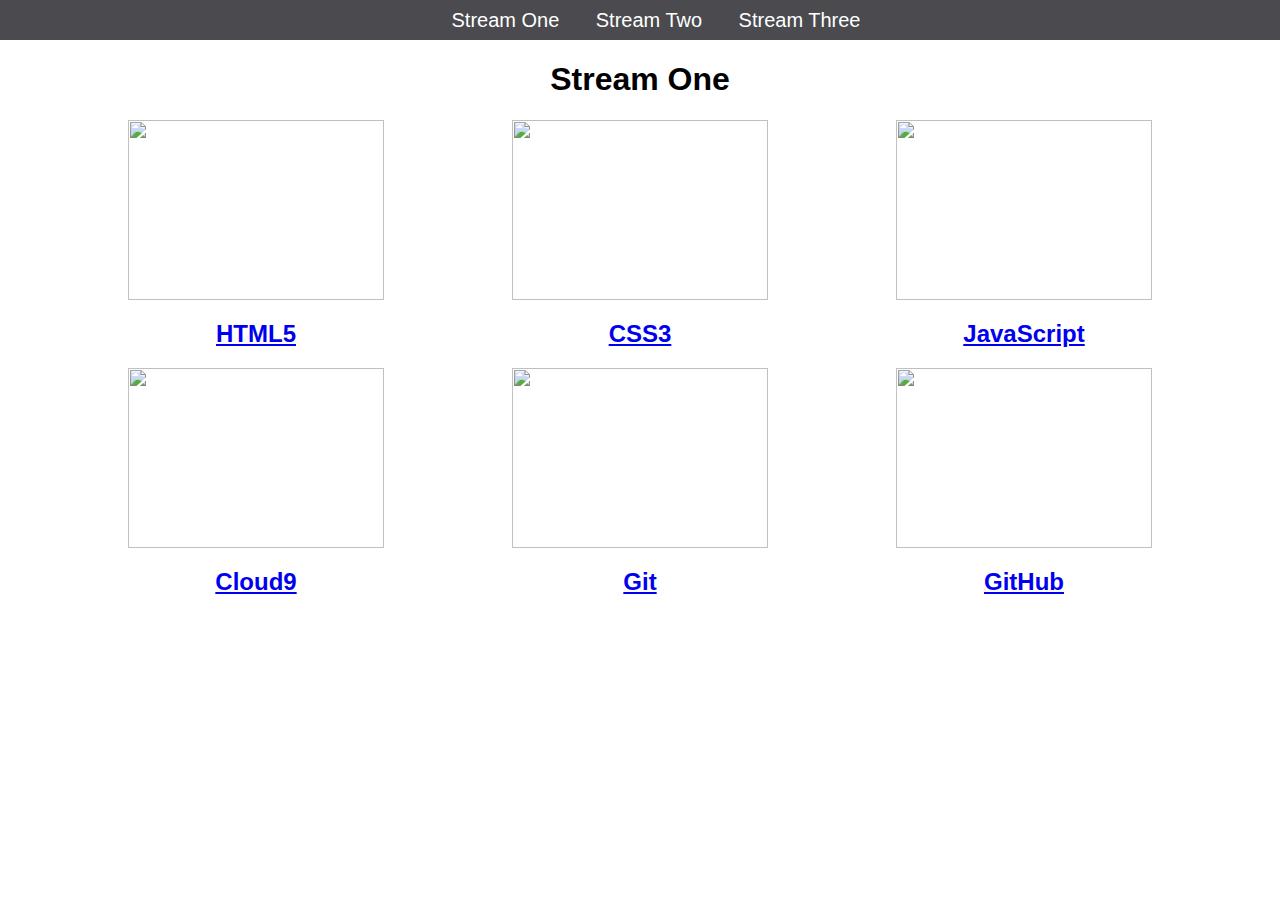
==== index.html @ b63e3856 "Rename stream-one.html to index.html" ====
<html>
    <head>
        <title>Hello World</title>
        <link rel="stylesheet" href="css/style.css" type="text/css" />
    </head>
    <body>
        <nav>
            <ul>
                <li><a href="stream-one.html">Stream One</a></li>
                <li><a href="stream-two.html">Stream Two</a></li>
                <li><a href="stream-three.html">Stream Three</a></li>
            </ul>
        </nav>
        <h1>Stream One</h1>
        <div class="card">
            <a href="https://en.wikipedia.org/wiki/HTML5">
                <img src="https://upload.wikimedia.org/wikipedia/commons/thumb/6/61/HTML5_logo_and_wordmark.svg/1200px-HTML5_logo_and_wordmark.svg.png"/>
                <h2>HTML5</h2>
            </a>    
        </div>
        
        <div class="card">
            <a href="https://en.wikipedia.org/wiki/Cascading_Style_Sheets">
                <img src="https://upload.wikimedia.org/wikipedia/commons/d/d5/CSS3_logo_and_wordmark.svg"/>
                <h2>CSS3</h2>
            </a>
        </div>
        
        <div class="card">
            <a href="https://en.wikipedia.org/wiki/JavaScript">
                <img src="https://seeklogo.com/images/J/javascript-logo-E967E87D74-seeklogo.com.png"/>
                <h2>JavaScript</h2>
            </a>
        </div>
        
        <div class="card">
            <a href="https://en.wikipedia.org/wiki/Cloud9">
                <img src="https://gamepedia.cursecdn.com/lolesports_gamepedia_en/thumb/8/88/Cloud9logo_square.png/220px-Cloud9logo_square.png?version=4dc9870fe69e787442864c9d2b61d640"/>
                <h2>Cloud9</h2>
            </a>
        </div>
        
        <div class="card">
            <a href="https://en.wikipedia.org/wiki/Git">
                <img src="https://git-scm.com/images/logos/downloads/Git-Icon-1788C.png"/>
                <h2>Git</h2>
            </a>
        </div>
        
        <div class="card">
            <a href="https://en.wikipedia.org/wiki/GitHub">
                <img src="https://image.flaticon.com/icons/svg/25/25231.svg"/>
                <h2>GitHub</h2>
            </a>
        </div>
        
    </body>
</html>
---- css/style.css ----
body {
    margin: 0;
    padding: 0;
    font-family: 'Oswald', sans-serif;
}

nav ul {
    list-style: none;
    background-color: #4a4a4f;
    text-align: center;
    margin: 0;
    padding: 0;
}

nav li {
    font-size: 1.25em;
    line-height: 40px;
    height: 40px;
    display: inline-block;
    margin-left: 2.5%;
}

nav a {
    text-decoration: none;
    color: #ffffff;
    display: block;
}

nav a:hover{
    background-color: #ffffff;
    color: #4a4a4f
}

.card {
    float: left;
    width: 20%;
    margin-left: 10%;
    max-width: 260px;
    min-width: 150px;
}

.card a {
    text-align: center;
}

img {
    width: 100%;
    height: 180px;
}

h1 {
    text-align: center;
    
}
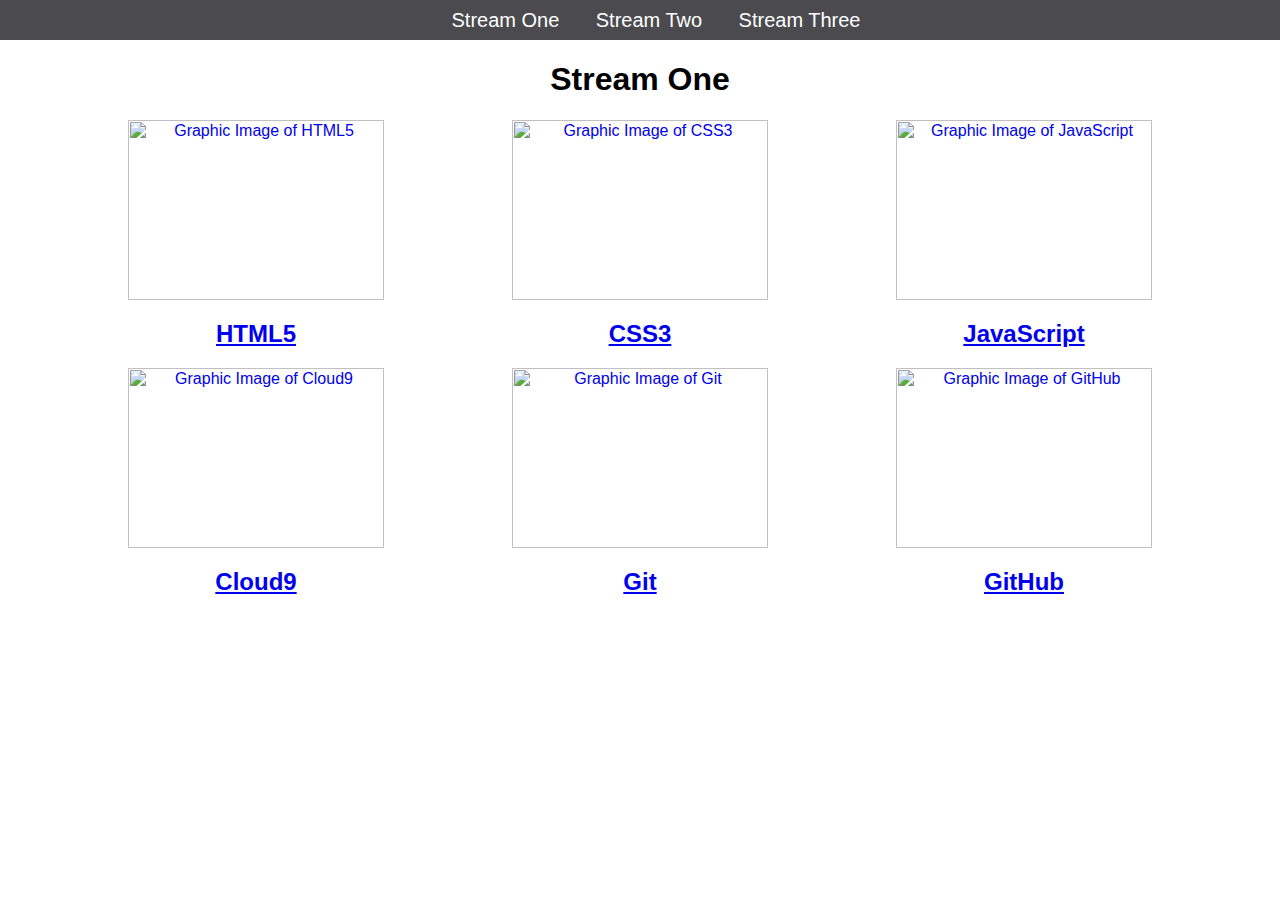
==== commit f805dd49: "New changes to index.html" ====
--- a/index.html
+++ b/index.html
@@ -14,42 +14,42 @@
         <h1>Stream One</h1>
         <div class="card">
             <a href="https://en.wikipedia.org/wiki/HTML5">
-                <img src="https://upload.wikimedia.org/wikipedia/commons/thumb/6/61/HTML5_logo_and_wordmark.svg/1200px-HTML5_logo_and_wordmark.svg.png"/>
+                <img src="https://upload.wikimedia.org/wikipedia/commons/thumb/6/61/HTML5_logo_and_wordmark.svg/1200px-HTML5_logo_and_wordmark.svg.png" alt="Graphic Image of HTML5"/>
                 <h2>HTML5</h2>
             </a>    
         </div>
         
         <div class="card">
             <a href="https://en.wikipedia.org/wiki/Cascading_Style_Sheets">
-                <img src="https://upload.wikimedia.org/wikipedia/commons/d/d5/CSS3_logo_and_wordmark.svg"/>
+                <img src="https://upload.wikimedia.org/wikipedia/commons/d/d5/CSS3_logo_and_wordmark.svg" alt="Graphic Image of CSS3"/>
                 <h2>CSS3</h2>
             </a>
         </div>
         
         <div class="card">
             <a href="https://en.wikipedia.org/wiki/JavaScript">
-                <img src="https://seeklogo.com/images/J/javascript-logo-E967E87D74-seeklogo.com.png"/>
+                <img src="https://seeklogo.com/images/J/javascript-logo-E967E87D74-seeklogo.com.png" alt="Graphic Image of JavaScript"/>
                 <h2>JavaScript</h2>
             </a>
         </div>
         
         <div class="card">
             <a href="https://en.wikipedia.org/wiki/Cloud9">
-                <img src="https://gamepedia.cursecdn.com/lolesports_gamepedia_en/thumb/8/88/Cloud9logo_square.png/220px-Cloud9logo_square.png?version=4dc9870fe69e787442864c9d2b61d640"/>
+                <img src="https://gamepedia.cursecdn.com/lolesports_gamepedia_en/thumb/8/88/Cloud9logo_square.png/220px-Cloud9logo_square.png?version=4dc9870fe69e787442864c9d2b61d640" alt="Graphic Image of Cloud9"/>
                 <h2>Cloud9</h2>
             </a>
         </div>
         
         <div class="card">
             <a href="https://en.wikipedia.org/wiki/Git">
-                <img src="https://git-scm.com/images/logos/downloads/Git-Icon-1788C.png"/>
+                <img src="https://git-scm.com/images/logos/downloads/Git-Icon-1788C.png" alt="Graphic Image of Git"/>
                 <h2>Git</h2>
             </a>
         </div>
         
         <div class="card">
             <a href="https://en.wikipedia.org/wiki/GitHub">
-                <img src="https://image.flaticon.com/icons/svg/25/25231.svg"/>
+                <img src="https://image.flaticon.com/icons/svg/25/25231.svg" alt="Graphic Image of GitHub"/>
                 <h2>GitHub</h2>
             </a>
         </div>
